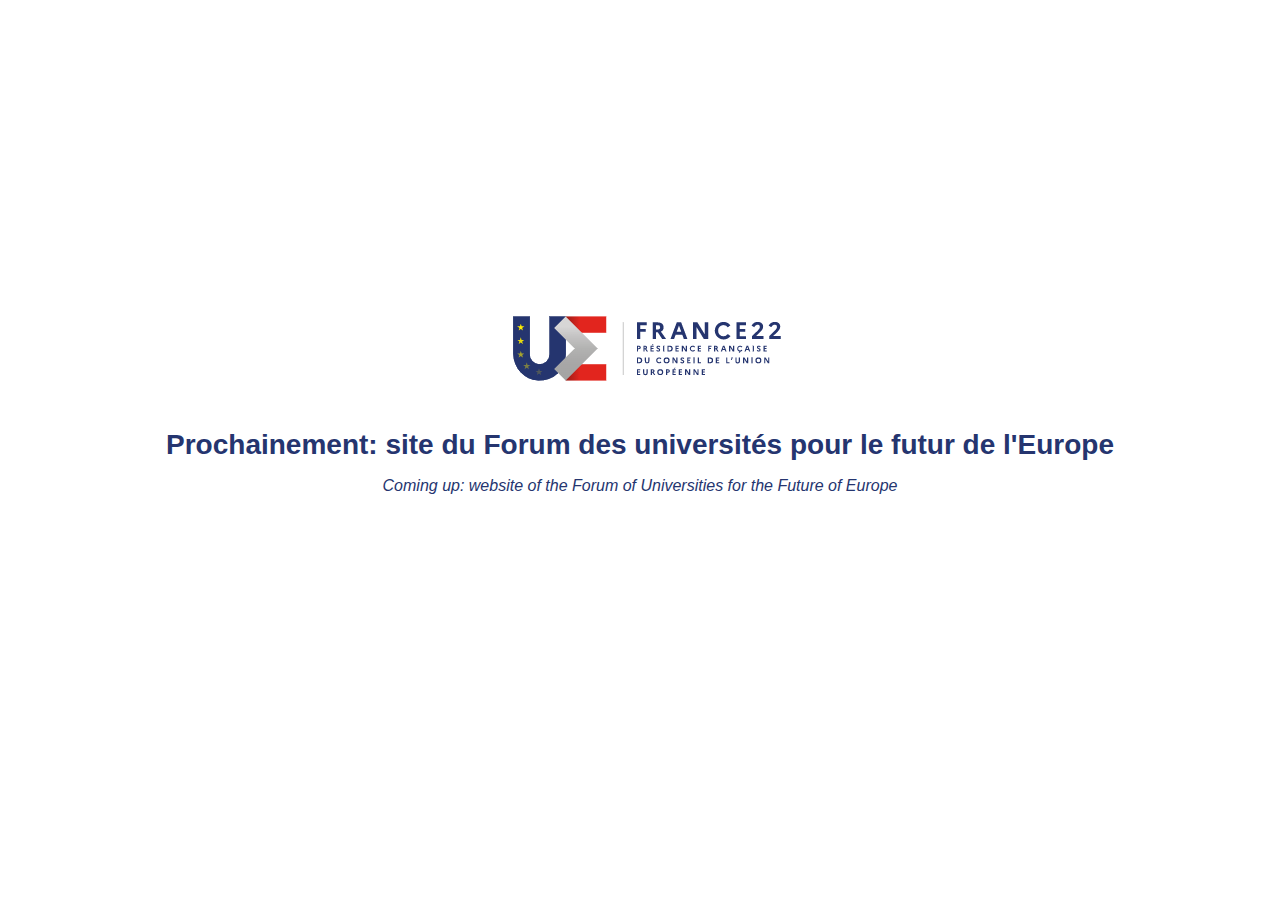
==== index.html @ 7e2a6411 "Rename page-attente.html to index.html" ====
<head>
	<meta name="viewport" content="width=device-width, initial-scale=1">
	<link rel="stylesheet" type="text/css" href="css/styles.css">
</head>
<body>
	<div class="wrapper">
		<header>
			<div class="logo">
				<img src="img/logo-france22.png">	
			</div>		
		</header>
		<section class="content">
			<div>
				<h1>Prochainement: site du Forum des universités pour le futur de l'Europe</h1>
				<p>Coming up: website of the Forum of Universities for the Future of Europe</p>
			</div>
		</section>
	</div>	
</body>
---- css/styles.css ----
body {font-family: Arial; font-size: 14px; font-weight: normal; color: #25356f; box-sizing: border-box; margin: 0; padding: 0}

div.wrapper {display: flex; height: calc(100vh - 100px); align-items: center; justify-content: center; flex-direction: column; padding-bottom: 100px;}

header div.logo {}
header div.logo img {display: block; margin-bottom: 20px;}

section.content>div {margin: auto; max-width: 100%;}
section.content>div h1 {margin: auto; display: block; text-align: center;}
section.content>div p {text-align: center; font-style: italic; font-size: 16px;}

@media screen and (max-width: 480px) {
	div.wrapper {padding: 0 20px}

	header div.logo img {margin-bottom: 0;}

	section.content>div h1 {font-size: 18px;}
	section.content>div p {text-align: center; font-style: italic; font-size: 14px;}
}
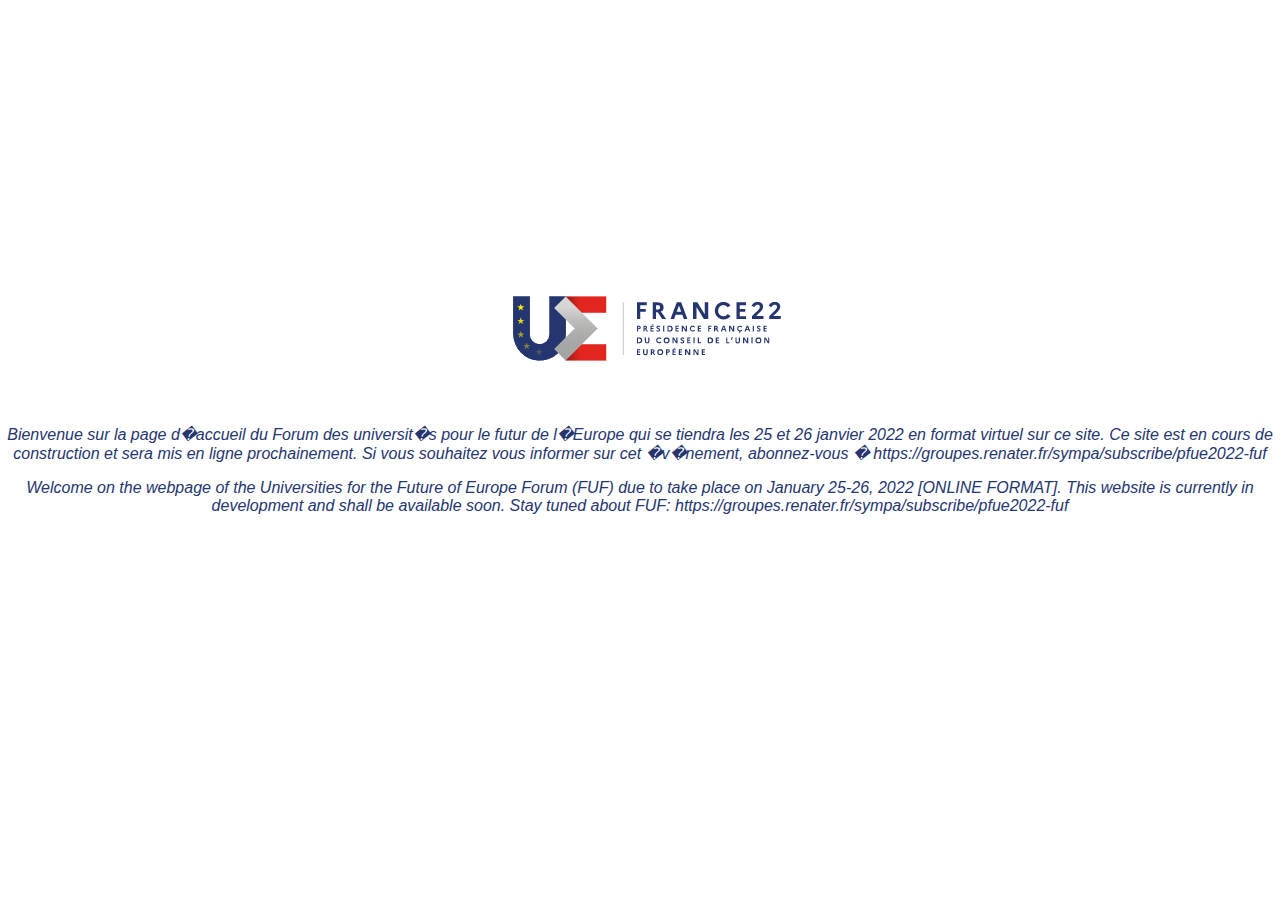
==== commit 2a217777: "index 2" ====
--- a/index.html
+++ b/index.html
@@ -11,8 +11,22 @@
 		</header>
 		<section class="content">
 			<div>
-				<h1>Prochainement: site du Forum des universités pour le futur de l'Europe</h1>
-				<p>Coming up: website of the Forum of Universities for the Future of Europe</p>
+				<p>
+					Bienvenue sur la page d�accueil du Forum des universit�s pour le futur de l�Europe qui se tiendra les 25 et 26 janvier 2022 en format virtuel sur ce site.
+
+					Ce site est en cours de construction et sera mis en ligne prochainement.
+
+					Si vous souhaitez vous informer sur cet �v�nement, abonnez-vous � https://groupes.renater.fr/sympa/subscribe/pfue2022-fuf
+				</p>
+				<p>
+					Welcome on the webpage of the Universities for the Future of Europe Forum (FUF) due to take place on January 25-26, 2022 [ONLINE FORMAT].
+
+					This website is currently in development and shall be available soon.
+
+					Stay tuned about FUF: https://groupes.renater.fr/sympa/subscribe/pfue2022-fuf
+				</p>
+				<!--<h1>Prochainement: site du Forum des universit&#xE9;s pour le futur de l'Europe</h1>
+				<p>Coming up: website of the Forum of Universities for the Future of Europe</p>-->
 			</div>
 		</section>
 	</div>	
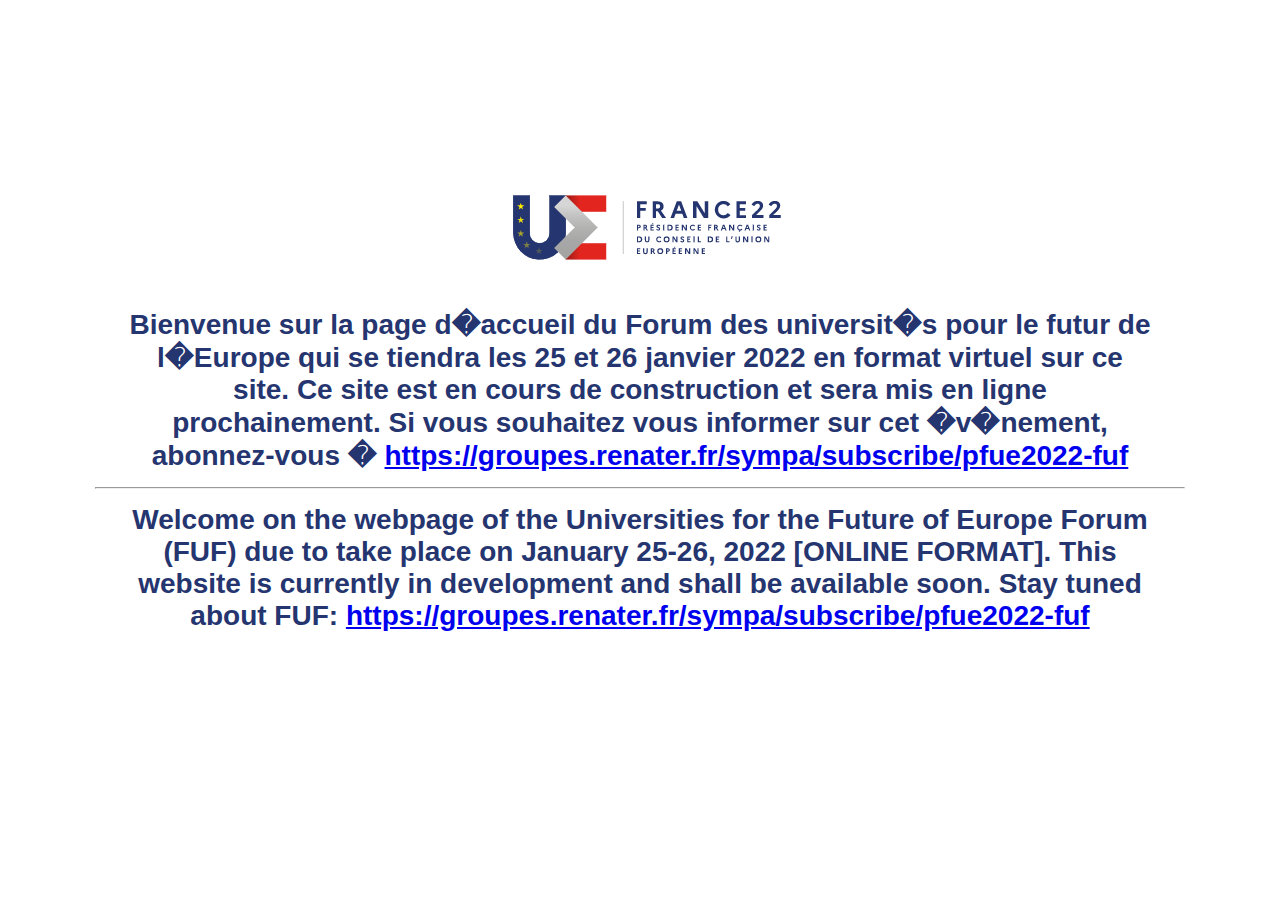
==== commit 06008917: "text change" ====
--- a/index.html
+++ b/index.html
@@ -1,33 +1,34 @@
 <head>
-	<meta name="viewport" content="width=device-width, initial-scale=1">
-	<link rel="stylesheet" type="text/css" href="css/styles.css">
+    <meta name="viewport" content="width=device-width, initial-scale=1">
+    <link rel="stylesheet" type="text/css" href="css/styles.css">
 </head>
 <body>
-	<div class="wrapper">
-		<header>
-			<div class="logo">
-				<img src="img/logo-france22.png">	
-			</div>		
-		</header>
-		<section class="content">
-			<div>
-				<p>
-					Bienvenue sur la page d�accueil du Forum des universit�s pour le futur de l�Europe qui se tiendra les 25 et 26 janvier 2022 en format virtuel sur ce site.
+    <div class="wrapper">
+        <header>
+            <div class="logo">
+                <img src="img/logo-france22.png">
+            </div>
+        </header>
+        <section class="content">
+            <div>
+                <h1>
+                    Bienvenue sur la page d�accueil du Forum des universit�s pour le futur de l�Europe qui se tiendra les 25 et 26 janvier 2022 en format virtuel sur ce site.
 
-					Ce site est en cours de construction et sera mis en ligne prochainement.
+                    Ce site est en cours de construction et sera mis en ligne prochainement.
 
-					Si vous souhaitez vous informer sur cet �v�nement, abonnez-vous � https://groupes.renater.fr/sympa/subscribe/pfue2022-fuf
-				</p>
-				<p>
-					Welcome on the webpage of the Universities for the Future of Europe Forum (FUF) due to take place on January 25-26, 2022 [ONLINE FORMAT].
+                    Si vous souhaitez vous informer sur cet �v�nement, abonnez-vous �  <a href=" https://groupes.renater.fr/sympa/subscribe/pfue2022-fuf " target="_blank">  https://groupes.renater.fr/sympa/subscribe/pfue2022-fuf</a>
+                </h1>
+                <hr />
+                <h1>
+                    Welcome on the webpage of the Universities for the Future of Europe Forum (FUF) due to take place on January 25-26, 2022 [ONLINE FORMAT].
 
-					This website is currently in development and shall be available soon.
+                    This website is currently in development and shall be available soon.
 
-					Stay tuned about FUF: https://groupes.renater.fr/sympa/subscribe/pfue2022-fuf
-				</p>
-				<!--<h1>Prochainement: site du Forum des universit&#xE9;s pour le futur de l'Europe</h1>
-				<p>Coming up: website of the Forum of Universities for the Future of Europe</p>-->
-			</div>
-		</section>
-	</div>	
+                    Stay tuned about FUF: <a href="https://groupes.renater.fr/sympa/subscribe/pfue2022-fuf" target="_blank">https://groupes.renater.fr/sympa/subscribe/pfue2022-fuf</a>
+                </h1>
+                <!--<h1>Prochainement: site du Forum des universit&#xE9;s pour le futur de l'Europe</h1>
+                <p>Coming up: website of the Forum of Universities for the Future of Europe</p>-->
+            </div>
+        </section>
+    </div>
 </body>
--- a/css/styles.css
+++ b/css/styles.css
@@ -6,7 +6,8 @@
 header div.logo img {display: block; margin-bottom: 20px;}
 
 section.content>div {margin: auto; max-width: 100%;}
-section.content>div h1 {margin: auto; display: block; text-align: center;}
+section.content>div h1 {margin: auto; display: block; text-align: center;width:80%;}
+section.content>div hr {margin: auto; display: block; text-align: center;width:85%; margin-top:15px; margin-bottom:15px}
 section.content>div p {text-align: center; font-style: italic; font-size: 16px;}
 
 @media screen and (max-width: 480px) {
